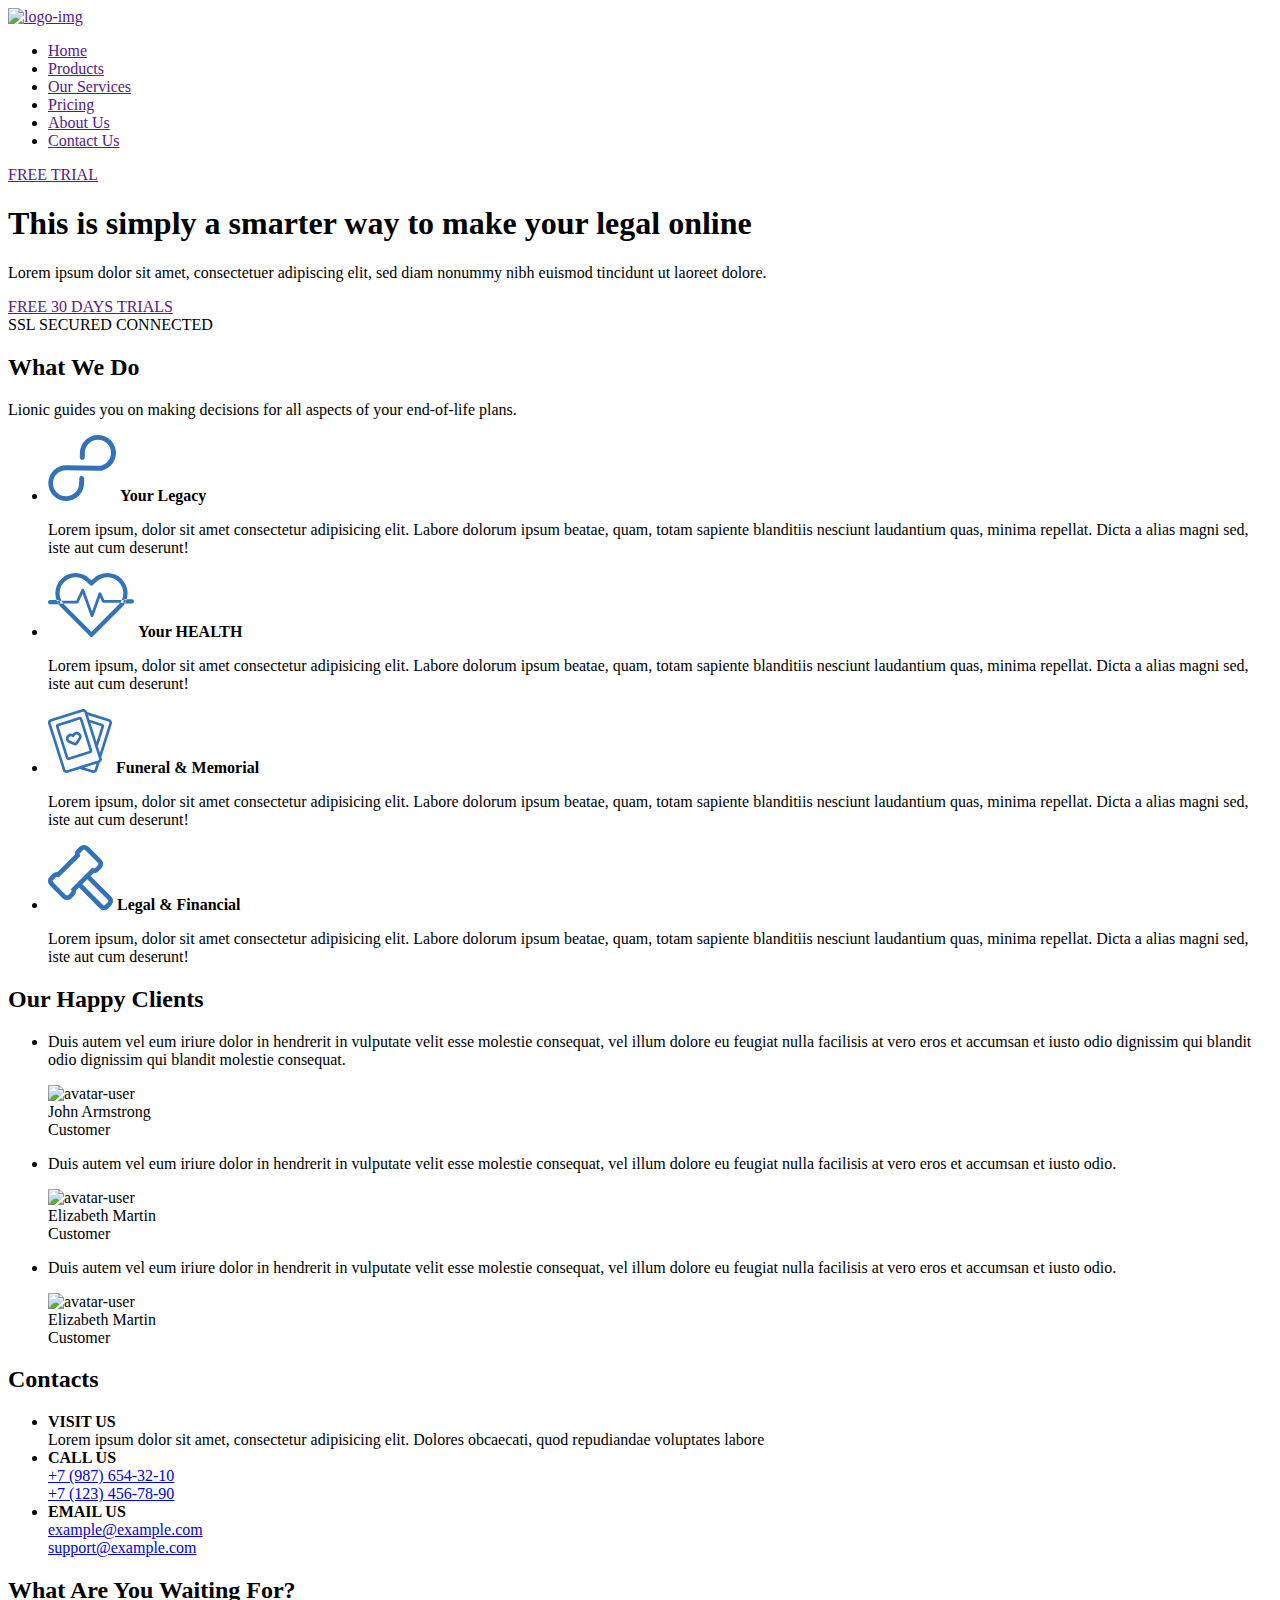
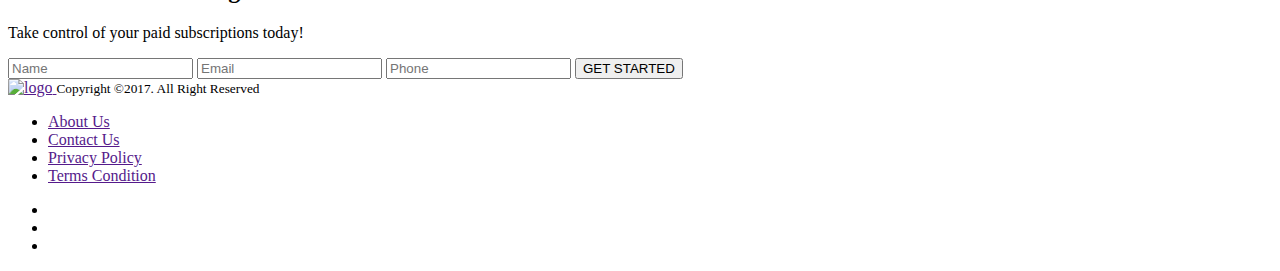
==== lionic/index.html @ e716ef7f "done" ====
<!DOCTYPE html>
<html lang="en">
<head>
    <title>Lionic</title>
    <meta charset="UTF-8">
    <meta name="viewport" content="width=device-width, initial-scale=1.0">
    <link rel="stylesheet" href="/css/normalize.css">
    <link rel="stylesheet" href="/css/style.css">
</head>

<body>  
    <header class="header">
        <div class="container header-container">
            <a href="" class="logo">
                <img src="/img/Logo.svg" alt="logo-img">
            </a>
            <nav class="nav">
                <ul class="nav-list">
                    <li class="nav-item">
                        <a href="" class="nav-link">Home</a>
                    </li>
                    <li class="nav-item">
                        <a href="" class="nav-link">Products</a>
                    </li>   
                    <li class="nav-item">
                        <a href="" class="nav-link">Our Services</a>
                    </li>
                    <li class="nav-item">
                        <a href="" class="nav-link">Pricing </a>
                    </li>
                    <li class="nav-item">
                        <a href="" class="nav-link">About Us </a>
                    </li>
                    <li class="nav-item">
                        <a href="" class="nav-link">Contact Us</a>
                    </li>
                </ul>
            </nav>
            <a href="" class="btn header-btn">
                FREE TRIAL
            </a>
        </div>
    </header>


    <main>
        <section class="section-hero">
            <div class="container hero-container">
               <div class="hero-content">
                    <h1 class="section-hero-heading">
                        This is simply a smarter way 
                        to make your legal online
                    </h1>
                    <p class="section-hero-desctiption">
                        Lorem ipsum dolor sit amet, consectetuer adipiscing elit, sed diam nonummy nibh euismod tincidunt ut laoreet dolore.
                    </p>
                    <div class="section-hero-action">
                        <a href="" class="btn btn-big  section-hero-btn">
                            FREE 30 DAYS TRIALS 
                        </a>
                        <div class="section-hero-btn-description">
                            <span class="section-hero-ssl-icon"> </span>
                            SSL SECURED CONNECTED
                        </div>
                    </div>
               </div>
            </div>
        </section>
            
        <section class="section-do">
            <div class="container">
                <h2 class="section-heading text-center">
                    What We Do
                </h2>
                <p class="section-do-description  section-description text-center"> 
                    Lionic guides you on making decisions for all aspects of your end-of-life plans.
                </p>
                <ul class="section-do-list">
                    <li class="section-do-item">
                        <svg class="section-do-icon" xmlns="http://www.w3.org/2000/svg" width="68" height="66" viewBox="0 0 68 66">
                            <defs>
                              <style>
                                .cls-1 {
                                  fill: #3172b9;
                                  fill-rule: evenodd;
                                }
                              </style>
                            </defs>
                            <path  class="cls-1" d="M335.393,1081a18.072,18.072,0,0,0-18.493,17.51l-0.124,4.97a2.486,2.486,0,0,0,4.97.11l0.125-4.97a13.08,13.08,0,1,1,12.752,13.25l-31.123-.67a17.906,17.906,0,1,0,17.6,18.29l0.123-4.92a2.486,2.486,0,0,0-4.971-.11l-0.123,4.92a13.08,13.08,0,1,1-12.752-13.25l31.123,0.67A17.906,17.906,0,1,0,335.393,1081Z" transform="translate(-285 -1081)"/>
                        </svg>
                        <strong class="section-do-item-heading">Your Legacy</strong>
                        <p class="section-do-item-description">Lorem ipsum, dolor sit amet consectetur adipisicing elit. Labore dolorum ipsum beatae, quam, totam sapiente blanditiis nesciunt laudantium quas, minima repellat. Dicta a alias magni sed, iste aut cum deserunt!</p>
                    </li>
                    <li  class="section-do-item">
                        <svg class="section-do-icon" xmlns="http://www.w3.org/2000/svg" width="86" height="64" viewBox="0 0 86 64">
                            <defs>
                              <style>
                                .cls-1 {
                                  fill: #3172b9;
                                  fill-rule: evenodd;
                                }
                              </style>
                            </defs>
                            <path  class="cls-1" d="M648.693,1087.94a20.211,20.211,0,0,0-28.623,0l-1.607,1.61-1.607-1.61a20.211,20.211,0,0,0-28.623,0,20.318,20.318,0,0,0,0,28.67l28.722,28.76a2.121,2.121,0,0,0,3.017,0l28.721-28.76A20.294,20.294,0,0,0,648.693,1087.94Zm-3.015,25.65-27.215,27.25-27.215-27.25a16.038,16.038,0,0,1,0-22.63,15.95,15.95,0,0,1,22.593,0l3.114,3.12a2.137,2.137,0,0,0,3.015,0l3.115-3.12a15.95,15.95,0,0,1,22.593,0A16.038,16.038,0,0,1,645.678,1113.59Zm-60.728-4.61h-7.818a2.135,2.135,0,0,0,0,4.27h7.818A2.135,2.135,0,0,0,584.95,1108.98Zm66.809,0.07H631.352l-3.176-6.99a1.417,1.417,0,0,0-2.633.11l-6.49,18.32-7.891-21.89a1.429,1.429,0,0,0-1.27-.94,1.385,1.385,0,0,0-1.353.82l-5.3,11.28H585.66a1.425,1.425,0,0,0-1.421,1.43,1.655,1.655,0,0,0,1.721,1.35h18.479a0.978,0.978,0,0,0,.987-0.75l4.227-8.99,8.076,22.4a1.428,1.428,0,0,0,1.337.94h0a1.428,1.428,0,0,0,1.335-.95l6.642-18.75,2.1,4.62a1.846,1.846,0,0,0,1.593.77h21.323a1.141,1.141,0,0,0,1.121-1.36A1.423,1.423,0,0,0,651.759,1109.05Zm7.109-.78h-6.4a2.135,2.135,0,0,0,0,4.27h6.4A2.135,2.135,0,0,0,658.868,1108.27Z" transform="translate(-575 -1082)"/>
                        </svg>
                         <strong class="section-do-item-heading"> Your HEALTH </strong>
                        <p class="section-do-item-description">Lorem ipsum, dolor sit amet consectetur adipisicing elit. Labore dolorum ipsum beatae, quam, totam sapiente blanditiis nesciunt laudantium quas, minima repellat. Dicta a alias magni sed, iste aut cum deserunt!</p>
                    </li>
                    <li  class="section-do-item">
                        <svg class="section-do-icon" xmlns="http://www.w3.org/2000/svg" width="64" height="64" viewBox="0 0 64 64">
                            <defs>
                              <style>
                                .cls-1 {
                                  fill: #fff;
                                  fill-rule: evenodd;
                                }
                              </style>
                            </defs>
                            <path class="cls-1" d="M951.548,1094.02a4.026,4.026,0,0,0-2.343-1.97l-22.139-7.01a0.03,0.03,0,0,1-.026-0.01l-0.077-.24a4,4,0,0,0-5.02-2.6l-31.148,9.86a4,4,0,0,0-2.606,5.02l14.616,46.14a4.009,4.009,0,0,0,3.816,2.79,3.891,3.891,0,0,0,1.205-.19L920,1141.96l12.173,3.85a3.9,3.9,0,0,0,1.206.19,4.007,4.007,0,0,0,3.815-2.79l2.367-7.47a0.172,0.172,0,0,0,.009-0.04,3.982,3.982,0,0,0,2.009-4.77l-0.247-.78,10.478-33.08A3.972,3.972,0,0,0,951.548,1094.02Zm-16.895,48.38a1.339,1.339,0,0,1-1.675.87l-8.562-2.71,12.028-3.81Zm4.3-9.65a1.31,1.31,0,0,1-.781.65l-18.523,5.87-0.086.03-12.539,3.97a1.338,1.338,0,0,1-1.674-.87l-14.616-46.13a1.337,1.337,0,0,1,.088-1.02,1.358,1.358,0,0,1,.781-0.66l31.148-9.86h0a1.337,1.337,0,0,1,1.673.87l14.616,46.13A1.332,1.332,0,0,1,938.95,1132.75Zm-8.5-36.97,11,3.48-4.949,15.62Zm18.824,0.49-9.335,29.46-2.038-6.43,6.092-19.23a2.676,2.676,0,0,0-1.737-3.35l-12.518-3.96a1.234,1.234,0,0,0-.263-0.06l-1.446-4.56,20.376,6.45a1.358,1.358,0,0,1,.781.66A1.337,1.337,0,0,1,949.269,1096.27Zm-34.083,8.74a5,5,0,0,0-2.607,1.97,4.922,4.922,0,0,0-6.469,6.08,4.605,4.605,0,0,0,2.656,2.88l5.519,2.25a2.666,2.666,0,0,0,1.04.2,2.925,2.925,0,0,0,.831-0.12,2.79,2.79,0,0,0,1.486-1.14l3.213-5.02a4.617,4.617,0,0,0,.513-3.89A4.938,4.938,0,0,0,915.186,1105.01Zm3.423,5.66-3.213,5.02a0.051,0.051,0,0,1-.045.03,0.06,0.06,0,0,1-.058,0l-5.518-2.25a1.96,1.96,0,0,1-1.123-1.22,2.252,2.252,0,0,1,1.47-2.83,2.061,2.061,0,0,1,.689-0.11,2.206,2.206,0,0,1,1.488.57,1.334,1.334,0,0,0,2.178-.69,2.255,2.255,0,0,1,4.349-.16A1.941,1.941,0,0,1,918.609,1110.67Zm3.684-18.92a2.661,2.661,0,0,0-3.348-1.74l-21.2,6.71a2.676,2.676,0,0,0-1.737,3.35l9.881,31.19a2.676,2.676,0,0,0,2.544,1.86,2.5,2.5,0,0,0,.8-0.13l21.2-6.71a2.663,2.663,0,0,0,1.737-3.35Zm-13.858,38.7-9.881-31.19,11.425-3.61,9.772-3.1,9.88,31.19Z" transform="translate(-888 -1082)"/>
                        </svg>
                        <strong class="section-do-item-heading"> Funeral & Memorial</strong>
                        <p class="section-do-item-description">Lorem ipsum, dolor sit amet consectetur adipisicing elit. Labore dolorum ipsum beatae, quam, totam sapiente blanditiis nesciunt laudantium quas, minima repellat. Dicta a alias magni sed, iste aut cum deserunt!</p>
                    </li>
                    <li  class="section-do-item">
                        <svg class="section-do-icon" xmlns="http://www.w3.org/2000/svg" width="65" height="65" viewBox="0 0 65 65">
                            <defs>
                              <style>
                                .cls-1 {
                                  fill: #3172b9;
                                  fill-rule: evenodd;
                                }
                              </style>
                            </defs>
                            <path  class="cls-1" d="M1226.61,1111.99l2.86-2.86c0.17,0.01.34,0.02,0.52,0.02a6.356,6.356,0,0,0,4.51-1.87l2.73-2.73a6.392,6.392,0,0,0,0-9.03l-12.66-12.65a6.386,6.386,0,0,0-9.03,0l-2.72,2.73a6.352,6.352,0,0,0-1.85,5.02l-17.35,17.35c-0.17-.01-0.34-0.02-0.51-0.02a6.337,6.337,0,0,0-4.52,1.87l-2.72,2.72a6.392,6.392,0,0,0,0,9.03l12.65,12.66a6.386,6.386,0,0,0,9.03,0l2.73-2.73a6.356,6.356,0,0,0,1.87-4.51c0-.18-0.01-0.35-0.02-0.51l2.86-2.87,20.52,20.52a6.386,6.386,0,0,0,9.03,0l2.59-2.59a6.392,6.392,0,0,0,0-9.03Zm-14.91,8.25-5.15,5.16,0.4,0.4a1.684,1.684,0,0,1,0,2.37l-2.73,2.73a1.672,1.672,0,0,1-1.19.49,1.633,1.633,0,0,1-1.18-.49l-12.66-12.65a1.7,1.7,0,0,1,0-2.38l2.73-2.72a1.683,1.683,0,0,1,1.19-.5,1.643,1.643,0,0,1,1.18.5l0.4,0.4,21.85-21.85-0.4-.4a1.7,1.7,0,0,1,0-2.38l2.73-2.72a1.69,1.69,0,0,1,2.38,0l12.65,12.65a1.678,1.678,0,0,1,0,2.38l-2.73,2.72a1.633,1.633,0,0,1-1.18.49,1.672,1.672,0,0,1-1.19-.49l-0.4-.4-5.16,5.16-3.46,3.46-4.62,4.61Zm32.1,17.97-2.59,2.59a1.69,1.69,0,0,1-2.38,0l-20.51-20.51,4.97-4.97,20.51,20.51A1.678,1.678,0,0,1,1243.8,1138.21Z" transform="translate(-1184 -1081)"/>
                        </svg>
                        <strong class="section-do-item-heading">Legal & Financial </strong>
                        <p class="section-do-item-description">Lorem ipsum, dolor sit amet consectetur adipisicing elit. Labore dolorum ipsum beatae, quam, totam sapiente blanditiis nesciunt laudantium quas, minima repellat. Dicta a alias magni sed, iste aut cum deserunt!</p>
                    </li>
                </ul>
            </div>
        </section>
            
        <section class="section-reviews">
            <div class="container reviews-container">
                <h2 class="section-heading section-reviews-heading">
                    Our Happy Clients
                </h2>
                <ul class="section-reviews-list">
                    <li class="section-reviews-item">
                        <p class="section-reviews-testimonial">
                            Duis autem vel eum iriure dolor in hendrerit in vulputate velit esse molestie consequat, vel illum dolore eu feugiat nulla facilisis at vero eros et accumsan et iusto odio dignissim qui blandit odio dignissim qui blandit molestie consequat.
                        </p>
                        <div class="section-reviews-user">
                            <img src="/img/Placeyourimagehere.png" class="section-reviews-user-image" alt="avatar-user">
                            <div class="section-reviews-user-info">    
                                <div class="section-reviews-username">  
                                    John Armstrong
                                </div>
                                <div class="setion-reviews-user-description">
                                    Customer
                                </div>
                            </div>
                        </div>
                    </li>
                    <li class="section-reviews-item">
                        <p class="section-reviews-testimonial">
                            Duis autem vel eum iriure dolor in hendrerit in vulputate velit esse molestie consequat, vel illum dolore eu feugiat nulla facilisis at vero eros et accumsan et iusto odio.
                        </p>
                        <div class="section-reviews-user">
                            <img src="/img/Placeyourimagehere.png" class="section-reviews-user-image" alt="avatar-user">
                            <div class="section-reviews-user-info">    
                                <div class="section-reviews-username">  
                                    Elizabeth Martin    
                                </div>
                                <div class="setion-reviews-user-description">
                                    Customer
                                </div>
                            </div>
                        </div>
                    </li>
                    <li class="section-reviews-item">
                        <p class="section-reviews-testimonial">
                            Duis autem vel eum iriure dolor in hendrerit in vulputate velit esse molestie consequat, vel illum dolore eu feugiat nulla facilisis at vero eros et accumsan et iusto odio.
                        </p>
                        <div class="section-reviews-user">
                            <img src="/img/Placeyourimagehere.png" class="section-reviews-user-image" alt="avatar-user">
                            <div class="section-reviews-user-info">    
                                <div class="section-reviews-username">  
                                    Elizabeth Martin
                                </div>
                                <div class="setion-reviews-user-description">
                                    Customer
                                </div>
                            </div>
                        </div>
                    </li>
                </ul>
            </div> 
        </section>

        <section class="section-contacts">
            <div class="container">
                <h2 class="section-heading ">
                    Contacts
                </h2>
                <ul class="section-contacts-list">
                    <li class="section-contacts-item">
                        <span class="section-contacts-item-icon section-contacts-item-icon-gps" ></span>
                        <strong class="section-contacts-item-heading"> VISIT US</strong>
                        <div class="section-contacts-item-info">
                            Lorem ipsum dolor sit amet, consectetur adipisicing elit. Dolores obcaecati, quod repudiandae voluptates labore 
                        </div>
                    </li>
                    <li class="section-contacts-item">
                        <span class="section-contacts-item-icon section-contacts-item-icon-phone"></span>
                        <strong class="section-contacts-item-heading">CALL US</strong>
                        <div class="section-contacts-item-info">
                            <a href="tel:+79876543210" class="section-contacts-item-link" >
                                 +7 (987) 654-32-10
                            </a>
                            <br>
                            <a href="tel:+71234567890" class="section-contacts-item-link" >
                                 +7 (123) 456-78-90
                            </a>
                        </div>
                    </li>
                    <li class="section-contacts-item">
                        <span class="section-contacts-item-icon section-contacts-item-icon-mail"></span>
                        <strong class="section-contacts-item-heading">EMAIL US</strong>
                        <div class="section-contacts-item-info">
                            <a href="mailto:example@example.com" class="section-contacts-item-link" >
                                 example@example.com
                            </a>
                            <br> 
                            <a href="mailto:support@example.com" class="section-contacts-item-link" >
                                 support@example.com
                            </a> 
                        </div>
                    </li>
                </ul>
            </div>
        </section>
        
        <section class="section-get">
            <div class="container">
                <div class="section-get-heading-info ">
                    <h2 class="section-heading text-center section-get-heading">
                        What Are You Waiting For?
                    </h2>
                    <p  class="section-get-heading-description text-center"> Take control of your paid subscriptions today!
                    </p>
                </div>
                <div class="section-get-submit">
                    <form action="https://jsonplaceholder.typicode.com/posts" autocomplete="on" method="POST" class="contacts-form">
                        <input  required="" type="text" name="user-name" minlength="2" maxlength="30"  placeholder="Name"  class="input-for">
                        <input  required="" type="email" name="user-mail" minlength="2" maxlength="30" placeholder="Email"  class="input-for">
                        <input  required="" type="tel" name="user-phone"  minlength="2" maxlength="30" placeholder="Phone"  class="input-for">
                        <button type="submit" class="btn button-wait-for ">GET STARTED</button> 
                    </form>
                </div>
            </div>
        </section>
    </main>


    <footer class="footer" >
        <div class="container footer-container">
           <div class="footer-left"> 
               <a href="" class="footer-logo">
                    <img src="/img/Logo.svg" alt="logo" class="footer-logo-image">
                </a>
                <small class="footer-logo-description">Copyright ©2017. All Right Reserved</small>
            </div>
            <div class="footer-right"> 
                <nav class="footer-nav">
                    <ul class="footer-nav-list">
                        <li class="footer-nav-item">
                            <a href="" class="footer-nav-link">
                                About Us 
                            </a>
                        </li>
                        <li class="footer-nav-item">
                            <a href="" class="footer-nav-link">
                                Contact Us  
                            </a>
                        </li>
                        <li class="footer-nav-item">
                            <a href="" class="footer-nav-link">
                                Privacy Policy 
                            </a>
                        </li>
                        <li class="footer-nav-item">
                            <a href="" class="footer-nav-link">
                                Terms Condition
                            </a>
                        </li>
                    </ul>
                </nav>
                <ul class="footer-social-list">
                    <li class="footer-social-item">
                        <a href="#" class="footer-social-link">
                            <span class="footer-social-icon footer-social-icon-twitter"> </span>
                        </a>
                    </li>
                    <li class="footer-social-item">
                        <a href="#" class="footer-social-link">
                            <span class="footer-social-icon footer-social-icon-linkedin"></span>
                        </a>
                    </li>
                    <li class="footer-social-item">
                        <a href="#" class="footer-social-link">
                            <span class="footer-social-icon footer-social-icon-email"></span>
                        </a>
                    </li>
                </ul>
            </div>
        </div>
    </footer>
</body>
</html>
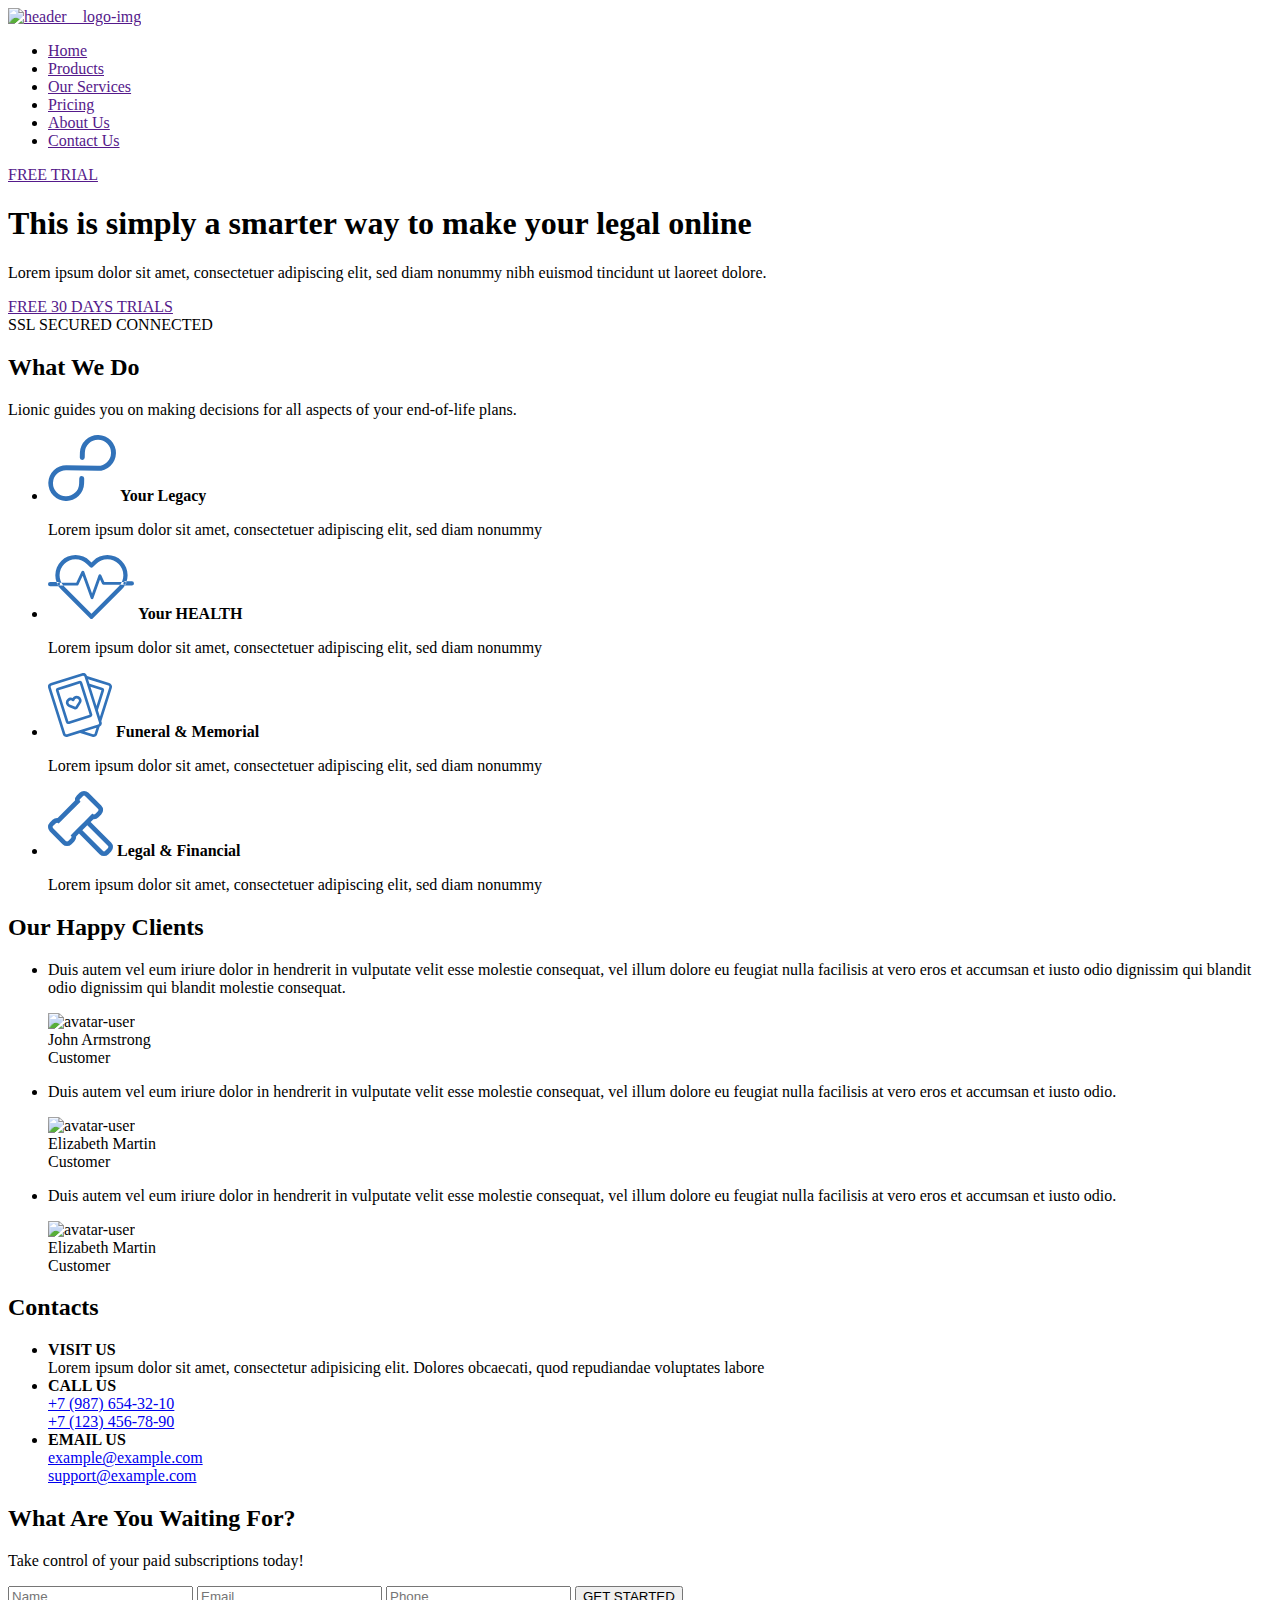
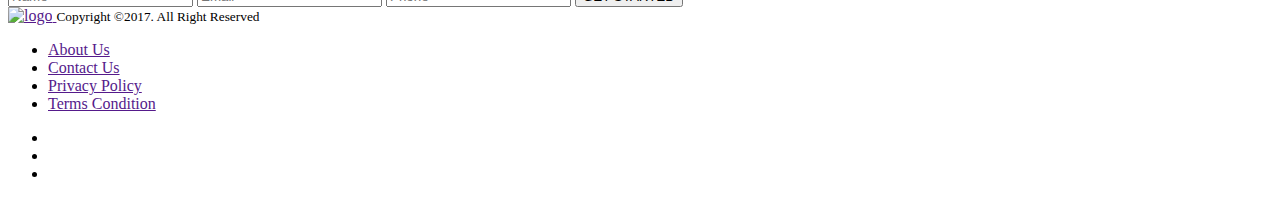
==== commit 3079a764: "lionic page. add css animation + BEM" ====
--- a/lionic/index.html
+++ b/lionic/index.html
@@ -10,33 +10,33 @@
 
 <body>  
     <header class="header">
-        <div class="container header-container">
-            <a href="" class="logo">
-                <img src="/img/Logo.svg" alt="logo-img">
+        <div class="container header__container">
+            <a href="" class="header__logo">
+                <img src="/img/Logo.svg" alt="header__logo-img">
             </a>
-            <nav class="nav">
-                <ul class="nav-list">
-                    <li class="nav-item">
-                        <a href="" class="nav-link">Home</a>
-                    </li>
-                    <li class="nav-item">
-                        <a href="" class="nav-link">Products</a>
+            <nav class="header__nav">
+                <ul class="nav__list">
+                    <li class="nav__item">
+                        <a href="" class="nav__link link-hover">Home</a>
+                    </li>
+                    <li class="nav__item">
+                        <a href="" class="nav__link link-hover">Products</a>
                     </li>   
-                    <li class="nav-item">
-                        <a href="" class="nav-link">Our Services</a>
-                    </li>
-                    <li class="nav-item">
-                        <a href="" class="nav-link">Pricing </a>
-                    </li>
-                    <li class="nav-item">
-                        <a href="" class="nav-link">About Us </a>
-                    </li>
-                    <li class="nav-item">
-                        <a href="" class="nav-link">Contact Us</a>
+                    <li class="nav__item">
+                        <a href="" class="nav__link link-hover">Our Services</a>
+                    </li>
+                    <li class="nav__item">
+                        <a href="" class="nav__link link-hover">Pricing </a>
+                    </li>
+                    <li class="nav__item">
+                        <a href="" class="nav__link link-hover">About Us </a>
+                    </li>
+                    <li class="nav__item">
+                        <a href="" class="nav__link link-hover">Contact Us</a>
                     </li>
                 </ul>
             </nav>
-            <a href="" class="btn header-btn">
+            <a href="" class="btn header__btn">
                 FREE TRIAL
             </a>
         </div>
@@ -45,21 +45,21 @@
 
     <main>
         <section class="section-hero">
-            <div class="container hero-container">
-               <div class="hero-content">
-                    <h1 class="section-hero-heading">
+            <div class="container hero__container">
+               <div class="hero__content">
+                    <h1 class="hero__heading">
                         This is simply a smarter way 
                         to make your legal online
                     </h1>
-                    <p class="section-hero-desctiption">
+                    <p class="hero__desctiption">
                         Lorem ipsum dolor sit amet, consectetuer adipiscing elit, sed diam nonummy nibh euismod tincidunt ut laoreet dolore.
                     </p>
-                    <div class="section-hero-action">
-                        <a href="" class="btn btn-big  section-hero-btn">
+                    <div class="hero__action">
+                        <a href="" class="btn btn-big hero__btn">
                             FREE 30 DAYS TRIALS 
                         </a>
-                        <div class="section-hero-btn-description">
-                            <span class="section-hero-ssl-icon"> </span>
+                        <div class="hero__btn-description">
+                            <span class="hero__ssl-icon"> </span>
                             SSL SECURED CONNECTED
                         </div>
                     </div>
@@ -69,15 +69,15 @@
             
         <section class="section-do">
             <div class="container">
-                <h2 class="section-heading text-center">
+                <h2 class="  section-heading do__heading text-center">
                     What We Do
                 </h2>
-                <p class="section-do-description  section-description text-center"> 
+                <p class="do__description section-description text-center"> 
                     Lionic guides you on making decisions for all aspects of your end-of-life plans.
                 </p>
-                <ul class="section-do-list">
-                    <li class="section-do-item">
-                        <svg class="section-do-icon" xmlns="http://www.w3.org/2000/svg" width="68" height="66" viewBox="0 0 68 66">
+                <ul class="do__list">
+                    <li class="do__list-item">
+                        <svg class="do__item-icon" xmlns="http://www.w3.org/2000/svg" width="68" height="66" viewBox="0 0 68 66">
                             <defs>
                               <style>
                                 .cls-1 {
@@ -88,11 +88,11 @@
                             </defs>
                             <path  class="cls-1" d="M335.393,1081a18.072,18.072,0,0,0-18.493,17.51l-0.124,4.97a2.486,2.486,0,0,0,4.97.11l0.125-4.97a13.08,13.08,0,1,1,12.752,13.25l-31.123-.67a17.906,17.906,0,1,0,17.6,18.29l0.123-4.92a2.486,2.486,0,0,0-4.971-.11l-0.123,4.92a13.08,13.08,0,1,1-12.752-13.25l31.123,0.67A17.906,17.906,0,1,0,335.393,1081Z" transform="translate(-285 -1081)"/>
                         </svg>
-                        <strong class="section-do-item-heading">Your Legacy</strong>
-                        <p class="section-do-item-description">Lorem ipsum, dolor sit amet consectetur adipisicing elit. Labore dolorum ipsum beatae, quam, totam sapiente blanditiis nesciunt laudantium quas, minima repellat. Dicta a alias magni sed, iste aut cum deserunt!</p>
-                    </li>
-                    <li  class="section-do-item">
-                        <svg class="section-do-icon" xmlns="http://www.w3.org/2000/svg" width="86" height="64" viewBox="0 0 86 64">
+                        <strong class="do__item-heading">Your Legacy</strong>
+                        <p class="do__item-description ">Lorem ipsum dolor sit amet, consectetuer adipiscing elit, sed diam nonummy</p>
+                    </li>
+                    <li  class="do__list-item">
+                        <svg class="do__item-icon" xmlns="http://www.w3.org/2000/svg" width="86" height="64" viewBox="0 0 86 64">
                             <defs>
                               <style>
                                 .cls-1 {
@@ -103,11 +103,11 @@
                             </defs>
                             <path  class="cls-1" d="M648.693,1087.94a20.211,20.211,0,0,0-28.623,0l-1.607,1.61-1.607-1.61a20.211,20.211,0,0,0-28.623,0,20.318,20.318,0,0,0,0,28.67l28.722,28.76a2.121,2.121,0,0,0,3.017,0l28.721-28.76A20.294,20.294,0,0,0,648.693,1087.94Zm-3.015,25.65-27.215,27.25-27.215-27.25a16.038,16.038,0,0,1,0-22.63,15.95,15.95,0,0,1,22.593,0l3.114,3.12a2.137,2.137,0,0,0,3.015,0l3.115-3.12a15.95,15.95,0,0,1,22.593,0A16.038,16.038,0,0,1,645.678,1113.59Zm-60.728-4.61h-7.818a2.135,2.135,0,0,0,0,4.27h7.818A2.135,2.135,0,0,0,584.95,1108.98Zm66.809,0.07H631.352l-3.176-6.99a1.417,1.417,0,0,0-2.633.11l-6.49,18.32-7.891-21.89a1.429,1.429,0,0,0-1.27-.94,1.385,1.385,0,0,0-1.353.82l-5.3,11.28H585.66a1.425,1.425,0,0,0-1.421,1.43,1.655,1.655,0,0,0,1.721,1.35h18.479a0.978,0.978,0,0,0,.987-0.75l4.227-8.99,8.076,22.4a1.428,1.428,0,0,0,1.337.94h0a1.428,1.428,0,0,0,1.335-.95l6.642-18.75,2.1,4.62a1.846,1.846,0,0,0,1.593.77h21.323a1.141,1.141,0,0,0,1.121-1.36A1.423,1.423,0,0,0,651.759,1109.05Zm7.109-.78h-6.4a2.135,2.135,0,0,0,0,4.27h6.4A2.135,2.135,0,0,0,658.868,1108.27Z" transform="translate(-575 -1082)"/>
                         </svg>
-                         <strong class="section-do-item-heading"> Your HEALTH </strong>
-                        <p class="section-do-item-description">Lorem ipsum, dolor sit amet consectetur adipisicing elit. Labore dolorum ipsum beatae, quam, totam sapiente blanditiis nesciunt laudantium quas, minima repellat. Dicta a alias magni sed, iste aut cum deserunt!</p>
-                    </li>
-                    <li  class="section-do-item">
-                        <svg class="section-do-icon" xmlns="http://www.w3.org/2000/svg" width="64" height="64" viewBox="0 0 64 64">
+                         <strong class="do__item-heading"> Your HEALTH </strong>
+                        <p class="do__item-description ">Lorem ipsum dolor sit amet, consectetuer adipiscing elit, sed diam nonummy</p>
+                    </li>
+                    <li  class="do__list-item">
+                        <svg class="do__item-icon" xmlns="http://www.w3.org/2000/svg" width="64" height="64" viewBox="0 0 64 64">
                             <defs>
                               <style>
                                 .cls-1 {
@@ -118,11 +118,11 @@
                             </defs>
                             <path class="cls-1" d="M951.548,1094.02a4.026,4.026,0,0,0-2.343-1.97l-22.139-7.01a0.03,0.03,0,0,1-.026-0.01l-0.077-.24a4,4,0,0,0-5.02-2.6l-31.148,9.86a4,4,0,0,0-2.606,5.02l14.616,46.14a4.009,4.009,0,0,0,3.816,2.79,3.891,3.891,0,0,0,1.205-.19L920,1141.96l12.173,3.85a3.9,3.9,0,0,0,1.206.19,4.007,4.007,0,0,0,3.815-2.79l2.367-7.47a0.172,0.172,0,0,0,.009-0.04,3.982,3.982,0,0,0,2.009-4.77l-0.247-.78,10.478-33.08A3.972,3.972,0,0,0,951.548,1094.02Zm-16.895,48.38a1.339,1.339,0,0,1-1.675.87l-8.562-2.71,12.028-3.81Zm4.3-9.65a1.31,1.31,0,0,1-.781.65l-18.523,5.87-0.086.03-12.539,3.97a1.338,1.338,0,0,1-1.674-.87l-14.616-46.13a1.337,1.337,0,0,1,.088-1.02,1.358,1.358,0,0,1,.781-0.66l31.148-9.86h0a1.337,1.337,0,0,1,1.673.87l14.616,46.13A1.332,1.332,0,0,1,938.95,1132.75Zm-8.5-36.97,11,3.48-4.949,15.62Zm18.824,0.49-9.335,29.46-2.038-6.43,6.092-19.23a2.676,2.676,0,0,0-1.737-3.35l-12.518-3.96a1.234,1.234,0,0,0-.263-0.06l-1.446-4.56,20.376,6.45a1.358,1.358,0,0,1,.781.66A1.337,1.337,0,0,1,949.269,1096.27Zm-34.083,8.74a5,5,0,0,0-2.607,1.97,4.922,4.922,0,0,0-6.469,6.08,4.605,4.605,0,0,0,2.656,2.88l5.519,2.25a2.666,2.666,0,0,0,1.04.2,2.925,2.925,0,0,0,.831-0.12,2.79,2.79,0,0,0,1.486-1.14l3.213-5.02a4.617,4.617,0,0,0,.513-3.89A4.938,4.938,0,0,0,915.186,1105.01Zm3.423,5.66-3.213,5.02a0.051,0.051,0,0,1-.045.03,0.06,0.06,0,0,1-.058,0l-5.518-2.25a1.96,1.96,0,0,1-1.123-1.22,2.252,2.252,0,0,1,1.47-2.83,2.061,2.061,0,0,1,.689-0.11,2.206,2.206,0,0,1,1.488.57,1.334,1.334,0,0,0,2.178-.69,2.255,2.255,0,0,1,4.349-.16A1.941,1.941,0,0,1,918.609,1110.67Zm3.684-18.92a2.661,2.661,0,0,0-3.348-1.74l-21.2,6.71a2.676,2.676,0,0,0-1.737,3.35l9.881,31.19a2.676,2.676,0,0,0,2.544,1.86,2.5,2.5,0,0,0,.8-0.13l21.2-6.71a2.663,2.663,0,0,0,1.737-3.35Zm-13.858,38.7-9.881-31.19,11.425-3.61,9.772-3.1,9.88,31.19Z" transform="translate(-888 -1082)"/>
                         </svg>
-                        <strong class="section-do-item-heading"> Funeral & Memorial</strong>
-                        <p class="section-do-item-description">Lorem ipsum, dolor sit amet consectetur adipisicing elit. Labore dolorum ipsum beatae, quam, totam sapiente blanditiis nesciunt laudantium quas, minima repellat. Dicta a alias magni sed, iste aut cum deserunt!</p>
-                    </li>
-                    <li  class="section-do-item">
-                        <svg class="section-do-icon" xmlns="http://www.w3.org/2000/svg" width="65" height="65" viewBox="0 0 65 65">
+                        <strong class="do__item-heading"> Funeral & Memorial</strong>
+                        <p class="do__item-description ">Lorem ipsum dolor sit amet, consectetuer adipiscing elit, sed diam nonummy</p>
+                    </li>
+                    <li  class="do__list-item">
+                        <svg class="do__item-icon" xmlns="http://www.w3.org/2000/svg" width="65" height="65" viewBox="0 0 65 65">
                             <defs>
                               <style>
                                 .cls-1 {
@@ -133,62 +133,62 @@
                             </defs>
                             <path  class="cls-1" d="M1226.61,1111.99l2.86-2.86c0.17,0.01.34,0.02,0.52,0.02a6.356,6.356,0,0,0,4.51-1.87l2.73-2.73a6.392,6.392,0,0,0,0-9.03l-12.66-12.65a6.386,6.386,0,0,0-9.03,0l-2.72,2.73a6.352,6.352,0,0,0-1.85,5.02l-17.35,17.35c-0.17-.01-0.34-0.02-0.51-0.02a6.337,6.337,0,0,0-4.52,1.87l-2.72,2.72a6.392,6.392,0,0,0,0,9.03l12.65,12.66a6.386,6.386,0,0,0,9.03,0l2.73-2.73a6.356,6.356,0,0,0,1.87-4.51c0-.18-0.01-0.35-0.02-0.51l2.86-2.87,20.52,20.52a6.386,6.386,0,0,0,9.03,0l2.59-2.59a6.392,6.392,0,0,0,0-9.03Zm-14.91,8.25-5.15,5.16,0.4,0.4a1.684,1.684,0,0,1,0,2.37l-2.73,2.73a1.672,1.672,0,0,1-1.19.49,1.633,1.633,0,0,1-1.18-.49l-12.66-12.65a1.7,1.7,0,0,1,0-2.38l2.73-2.72a1.683,1.683,0,0,1,1.19-.5,1.643,1.643,0,0,1,1.18.5l0.4,0.4,21.85-21.85-0.4-.4a1.7,1.7,0,0,1,0-2.38l2.73-2.72a1.69,1.69,0,0,1,2.38,0l12.65,12.65a1.678,1.678,0,0,1,0,2.38l-2.73,2.72a1.633,1.633,0,0,1-1.18.49,1.672,1.672,0,0,1-1.19-.49l-0.4-.4-5.16,5.16-3.46,3.46-4.62,4.61Zm32.1,17.97-2.59,2.59a1.69,1.69,0,0,1-2.38,0l-20.51-20.51,4.97-4.97,20.51,20.51A1.678,1.678,0,0,1,1243.8,1138.21Z" transform="translate(-1184 -1081)"/>
                         </svg>
-                        <strong class="section-do-item-heading">Legal & Financial </strong>
-                        <p class="section-do-item-description">Lorem ipsum, dolor sit amet consectetur adipisicing elit. Labore dolorum ipsum beatae, quam, totam sapiente blanditiis nesciunt laudantium quas, minima repellat. Dicta a alias magni sed, iste aut cum deserunt!</p>
+                        <strong class="do__item-heading">Legal & Financial </strong>
+                        <p class="do__item-description ">Lorem ipsum dolor sit amet, consectetuer adipiscing elit, sed diam nonummy</p>
                     </li>
                 </ul>
             </div>
         </section>
             
         <section class="section-reviews">
-            <div class="container reviews-container">
-                <h2 class="section-heading section-reviews-heading">
+            <div class="container reviews__container">
+                <h2 class="section-heading reviews__heading">
                     Our Happy Clients
                 </h2>
-                <ul class="section-reviews-list">
-                    <li class="section-reviews-item">
-                        <p class="section-reviews-testimonial">
+                <ul class="reviews__list">
+                    <li class="reviews__item">
+                        <p class="reviews__testimonial">
                             Duis autem vel eum iriure dolor in hendrerit in vulputate velit esse molestie consequat, vel illum dolore eu feugiat nulla facilisis at vero eros et accumsan et iusto odio dignissim qui blandit odio dignissim qui blandit molestie consequat.
                         </p>
-                        <div class="section-reviews-user">
-                            <img src="/img/Placeyourimagehere.png" class="section-reviews-user-image" alt="avatar-user">
-                            <div class="section-reviews-user-info">    
-                                <div class="section-reviews-username">  
+                        <div class="reviews__user">
+                            <img src="/img/Placeyourimagehere.png" class="reviews__user-image" alt="avatar-user">
+                            <div class="reviews__user-info">    
+                                <div class="reviews__username">  
                                     John Armstrong
                                 </div>
-                                <div class="setion-reviews-user-description">
+                                <div class="reviews__user-description">
                                     Customer
                                 </div>
                             </div>
                         </div>
                     </li>
-                    <li class="section-reviews-item">
-                        <p class="section-reviews-testimonial">
+                    <li class="reviews__item">
+                        <p class="reviews__testimonial">
                             Duis autem vel eum iriure dolor in hendrerit in vulputate velit esse molestie consequat, vel illum dolore eu feugiat nulla facilisis at vero eros et accumsan et iusto odio.
                         </p>
-                        <div class="section-reviews-user">
-                            <img src="/img/Placeyourimagehere.png" class="section-reviews-user-image" alt="avatar-user">
-                            <div class="section-reviews-user-info">    
-                                <div class="section-reviews-username">  
+                        <div class="reviews__user">
+                            <img src="/img/Placeyourimagehere.png" class="reviews__user-image" alt="avatar-user">
+                            <div class="reviews__user-info">    
+                                <div class="reviews__username">  
                                     Elizabeth Martin    
                                 </div>
-                                <div class="setion-reviews-user-description">
+                                <div class="reviews__user-description">
                                     Customer
                                 </div>
                             </div>
                         </div>
                     </li>
-                    <li class="section-reviews-item">
-                        <p class="section-reviews-testimonial">
+                    <li class="reviews__item">
+                        <p class="reviews__testimonial">
                             Duis autem vel eum iriure dolor in hendrerit in vulputate velit esse molestie consequat, vel illum dolore eu feugiat nulla facilisis at vero eros et accumsan et iusto odio.
                         </p>
-                        <div class="section-reviews-user">
-                            <img src="/img/Placeyourimagehere.png" class="section-reviews-user-image" alt="avatar-user">
-                            <div class="section-reviews-user-info">    
-                                <div class="section-reviews-username">  
+                        <div class="reviews__user">
+                            <img src="/img/Placeyourimagehere.png" class="reviews__user-image" alt="avatar-user">
+                            <div class="reviews__user-info">    
+                                <div class="reviews__username">  
                                     Elizabeth Martin
                                 </div>
-                                <div class="setion-reviews-user-description">
+                                <div class="reviews__user-description">
                                     Customer
                                 </div>
                             </div>
@@ -199,40 +199,40 @@
         </section>
 
         <section class="section-contacts">
-            <div class="container">
-                <h2 class="section-heading ">
+            <div class="container contacts__container">
+                <h2 class="section-heading contacts__heading ">
                     Contacts
                 </h2>
-                <ul class="section-contacts-list">
-                    <li class="section-contacts-item">
-                        <span class="section-contacts-item-icon section-contacts-item-icon-gps" ></span>
-                        <strong class="section-contacts-item-heading"> VISIT US</strong>
-                        <div class="section-contacts-item-info">
+                <ul class="contacts__list">
+                    <li class="contacts__item">
+                        <span class="contacts__item-icon contacts__item-icon-gps" ></span>
+                        <strong class="contacts__item-heading"> VISIT US</strong>
+                        <div class="contacts__item-info">
                             Lorem ipsum dolor sit amet, consectetur adipisicing elit. Dolores obcaecati, quod repudiandae voluptates labore 
                         </div>
                     </li>
-                    <li class="section-contacts-item">
-                        <span class="section-contacts-item-icon section-contacts-item-icon-phone"></span>
-                        <strong class="section-contacts-item-heading">CALL US</strong>
-                        <div class="section-contacts-item-info">
-                            <a href="tel:+79876543210" class="section-contacts-item-link" >
+                    <li class="contacts__item">
+                        <span class="contacts__item-icon contacts__item-icon-phone"></span>
+                        <strong class="contacts__item-heading">CALL US</strong>
+                        <div class="contacts__item-info">
+                            <a href="tel:+79876543210" class="contacts__item-link" >
                                  +7 (987) 654-32-10
                             </a>
                             <br>
-                            <a href="tel:+71234567890" class="section-contacts-item-link" >
+                            <a href="tel:+71234567890" class="contacts__item-link" >
                                  +7 (123) 456-78-90
                             </a>
                         </div>
                     </li>
-                    <li class="section-contacts-item">
-                        <span class="section-contacts-item-icon section-contacts-item-icon-mail"></span>
-                        <strong class="section-contacts-item-heading">EMAIL US</strong>
-                        <div class="section-contacts-item-info">
-                            <a href="mailto:example@example.com" class="section-contacts-item-link" >
+                    <li class="contacts__item">
+                        <span class="contacts__item-icon contacts__item-icon-mail"></span>
+                        <strong class="contacts__item-heading">EMAIL US</strong>
+                        <div class="contacts__item-info">
+                            <a href="mailto:example@example.com" class="contacts__item-link" >
                                  example@example.com
                             </a>
                             <br> 
-                            <a href="mailto:support@example.com" class="section-contacts-item-link" >
+                            <a href="mailto:support@example.com" class="contacts__item-link" >
                                  support@example.com
                             </a> 
                         </div>
@@ -242,15 +242,15 @@
         </section>
         
         <section class="section-get">
-            <div class="container">
-                <div class="section-get-heading-info ">
-                    <h2 class="section-heading text-center section-get-heading">
+            <div class="container get__container">
+                <div class="get__heading-info ">
+                    <h2 class="section-heading text-center get__heading">
                         What Are You Waiting For?
                     </h2>
-                    <p  class="section-get-heading-description text-center"> Take control of your paid subscriptions today!
+                    <p  class="get__heading-description text-center"> Take control of your paid subscriptions today!
                     </p>
                 </div>
-                <div class="section-get-submit">
+                <div class="get__submit">
                     <form action="https://jsonplaceholder.typicode.com/posts" autocomplete="on" method="POST" class="contacts-form">
                         <input  required="" type="text" name="user-name" minlength="2" maxlength="30"  placeholder="Name"  class="input-for">
                         <input  required="" type="email" name="user-mail" minlength="2" maxlength="30" placeholder="Email"  class="input-for">
@@ -264,52 +264,52 @@
 
 
     <footer class="footer" >
-        <div class="container footer-container">
-           <div class="footer-left"> 
-               <a href="" class="footer-logo">
-                    <img src="/img/Logo.svg" alt="logo" class="footer-logo-image">
+        <div class="container footer__container">
+           <div class="footer__left"> 
+               <a href="" class="footer__logo">
+                    <img src="/img/Logo.svg" alt="logo" class="footer__logo-image">
                 </a>
-                <small class="footer-logo-description">Copyright ©2017. All Right Reserved</small>
-            </div>
-            <div class="footer-right"> 
-                <nav class="footer-nav">
-                    <ul class="footer-nav-list">
-                        <li class="footer-nav-item">
-                            <a href="" class="footer-nav-link">
+                <small class="footer__logo-description">Copyright ©2017. All Right Reserved</small>
+            </div>
+            <div class="footer__right"> 
+                <nav class="footer__nav nav">
+                    <ul class="footer__nav-list nav__list">
+                        <li class="nav__item footer_nav-item ">
+                            <a href="" class="nav__link footer__nav-link ">
                                 About Us 
                             </a>
                         </li>
-                        <li class="footer-nav-item">
-                            <a href="" class="footer-nav-link">
+                        <li class=" nav__item footer__nav-item nav__item">
+                            <a href="" class="nav__link footer__nav-link ">
                                 Contact Us  
                             </a>
                         </li>
-                        <li class="footer-nav-item">
-                            <a href="" class="footer-nav-link">
+                        <li class=" nav__item footer__nav-item nav__item">
+                            <a href="" class="nav__link footer__nav-link ">
                                 Privacy Policy 
                             </a>
                         </li>
-                        <li class="footer-nav-item">
-                            <a href="" class="footer-nav-link">
+                        <li class=" nav__item footer__nav-item nav__item">
+                            <a href="" class="nav__link footer__nav-link ">
                                 Terms Condition
                             </a>
                         </li>
                     </ul>
                 </nav>
-                <ul class="footer-social-list">
-                    <li class="footer-social-item">
-                        <a href="#" class="footer-social-link">
-                            <span class="footer-social-icon footer-social-icon-twitter"> </span>
+                <ul class="footer__social-list">
+                    <li class="footer__social-item">
+                        <a href="#" class="footer__social-link">
+                            <span class="footer__social-icon footer__social-icon-twitter"> </span>
                         </a>
                     </li>
-                    <li class="footer-social-item">
-                        <a href="#" class="footer-social-link">
-                            <span class="footer-social-icon footer-social-icon-linkedin"></span>
+                    <li class="footer__social-item">
+                        <a href="#" class="footer__social-link">
+                            <span class="footer__social-icon footer__social-icon-linkedin"></span>
                         </a>
                     </li>
-                    <li class="footer-social-item">
-                        <a href="#" class="footer-social-link">
-                            <span class="footer-social-icon footer-social-icon-email"></span>
+                    <li class="footer__social-item">
+                        <a href="#" class="footer__social-link">
+                            <span class="footer__social-icon footer__social-icon-email"></span>
                         </a>
                     </li>
                 </ul>
